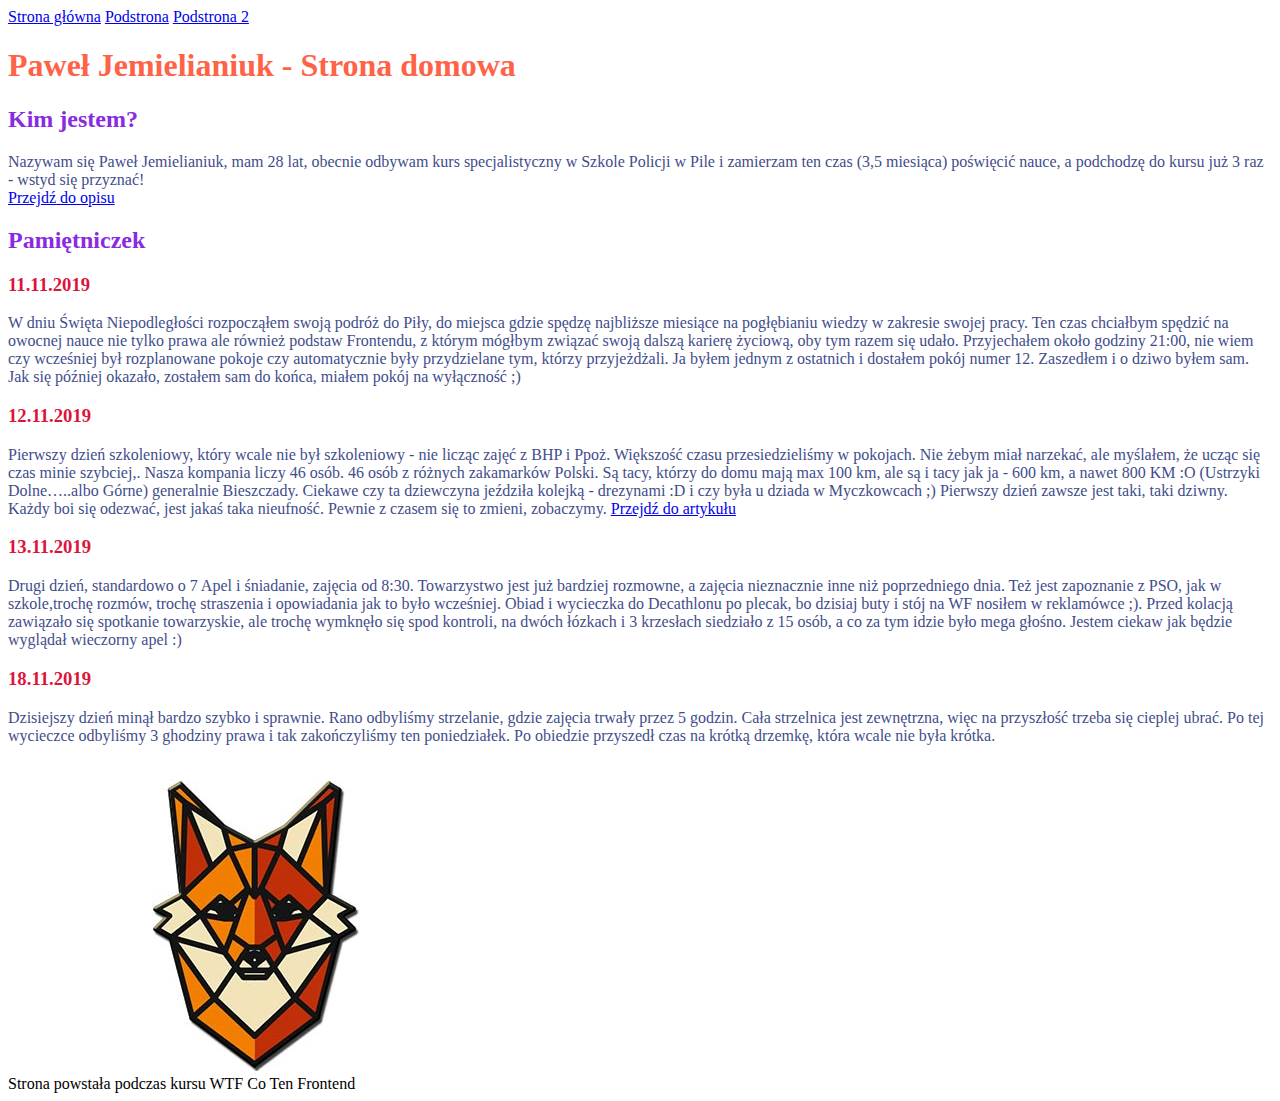
==== index.html @ 78b3e64c "inicial commit" ====
<!DOCTYPE html>
<html lang="pl">

<head>
    <meta charset="UTF-8">
    <meta name="viewport" content="width=device-width, initial-scale=1.0">
    <meta http-equiv="X-UA-Compatible" content="ie=edge">
    <title>Document</title>
    <link href="style.css" rel="stylesheet" type="text/css">
</head>

<body>
    <header>
        <a href="index.html">Strona główna</a>
        <a href="podstrona.html">Podstrona</a>
        <a href="podstrona2.html">Podstrona 2</a>
    </header>
    <main>
        <header>
            <h1 class="mainHeader">
                Paweł Jemielianiuk - Strona domowa
            </h1>
        </header>
        <section>
            <h2 class="sectionHeader">Kim jestem?</h2>
            <p class="paragraph">
                Nazywam się Paweł Jemielianiuk, mam 28 lat, obecnie odbywam kurs specjalistyczny w Szkole Policji w Pile
                i zamierzam ten czas (3,5 miesiąca) poświęcić nauce, a podchodzę do kursu już 3 raz - wstyd się
                przyznać!<br />
                <a href="#pamiętniczek">Przejdź do opisu</a>

            </p>
        </section>
        <section>
            <h2 class="sectionHeader">Pamiętniczek</h2>
            <section>
                <h3 class="paragraphHeader">11.11.2019</h3>
                <p class="paragraph">
                    W dniu Święta Niepodległości rozpocząłem swoją podróż do Piły, do miejsca gdzie spędzę najbliższe
                    miesiące na pogłębianiu wiedzy w zakresie swojej pracy. Ten czas chciałbym spędzić na owocnej nauce
                    nie tylko prawa ale również podstaw Frontendu, z którym mógłbym związać swoją dalszą karierę
                    życiową, oby tym razem się udało. Przyjechałem około godziny 21:00, nie wiem czy wcześniej był
                    rozplanowane pokoje czy automatycznie były przydzielane tym, którzy przyjeżdżali. Ja byłem jednym z
                    ostatnich i dostałem pokój numer 12. Zaszedłem i o dziwo byłem sam. Jak się później okazało,
                    zostałem sam do końca, miałem pokój na wyłączność ;)<br />

                </p>
            </section>
            <section>
                <h3 class="paragraphHeader">12.11.2019</h3>
                <p class="paragraph">
                    Pierwszy dzień szkoleniowy, który wcale nie był szkoleniowy - nie licząc zajęć z BHP i Ppoż.
                    Większość czasu przesiedzieliśmy w pokojach. Nie żebym miał narzekać, ale myślałem, że ucząc się
                    czas minie szybciej,. Nasza kompania liczy 46 osób. 46 osób z różnych zakamarków Polski. Są tacy,
                    którzy do domu mają max 100 km, ale są i tacy jak ja - 600 km, a nawet 800 KM :O (Ustrzyki
                    Dolne…..albo Górne) generalnie Bieszczady. Ciekawe czy ta dziewczyna jeździła kolejką - drezynami :D
                    i czy była u dziada w Myczkowcach ;) Pierwszy dzień zawsze jest taki, taki dziwny. Każdy boi się
                    odezwać, jest jakaś taka nieufność. Pewnie z czasem się to zmieni, zobaczymy.
                    <a href="podstrona.html">Przejdź do artykułu</a>
                </p>
            </section>
            <section>
                <h3 class="paragraphHeader">13.11.2019</h3>
                <p class="paragraph">Drugi dzień, standardowo o 7 Apel i śniadanie, zajęcia od 8:30. Towarzystwo jest już bardziej
                    rozmowne, a zajęcia nieznacznie inne niż poprzedniego dnia. Też jest zapoznanie z PSO, jak w
                    szkole,trochę rozmów, trochę straszenia i opowiadania jak to było wcześniej. Obiad i wycieczka do
                    Decathlonu po plecak, bo dzisiaj buty i stój na WF nosiłem w reklamówce ;). Przed kolacją zawiązało
                    się spotkanie towarzyskie, ale trochę wymknęło się spod kontroli, na dwóch łózkach i 3 krzesłach
                    siedziało z 15 osób, a co za tym idzie było mega głośno. Jestem ciekaw jak będzie wyglądał wieczorny
                    apel :)
                </p>
            </section>
            <section>
                <h3 class="paragraphHeader">18.11.2019</h3>
                <p class="paragraph">
                    Dzisiejszy dzień minął bardzo szybko i sprawnie. Rano odbyliśmy strzelanie, gdzie zajęcia trwały
                    przez 5 godzin. Cała strzelnica jest zewnętrzna, więc na przyszłość trzeba się cieplej ubrać. Po tej
                    wycieczce odbyliśmy 3 ghodziny prawa i tak zakończyliśmy ten poniedziałek. Po obiedzie przyszedł
                    czas na krótką drzemkę, która wcale nie była krótka.
                </p>
                <br/>
                <img src="lis.jpg" alt="Grafika przedstawiająca lisa">
            </section>
        </section>

    </main>
    <footer>
        Strona powstała podczas kursu WTF Co Ten Frontend
    </footer>

    <script src="main.js"></script>
</body>

</html>
---- style.css ----
.body {
    background: rgb(81, 81, 88);
}

.mainHeader {
    color: tomato;
}

.sectionHeader {
    color: blueviolet;
}

.paragraph {
    color: rgb(63, 77, 139);
}

.diaryHeader {
    color: orangered
}

.paragraphHeader {
    color: crimson;
}
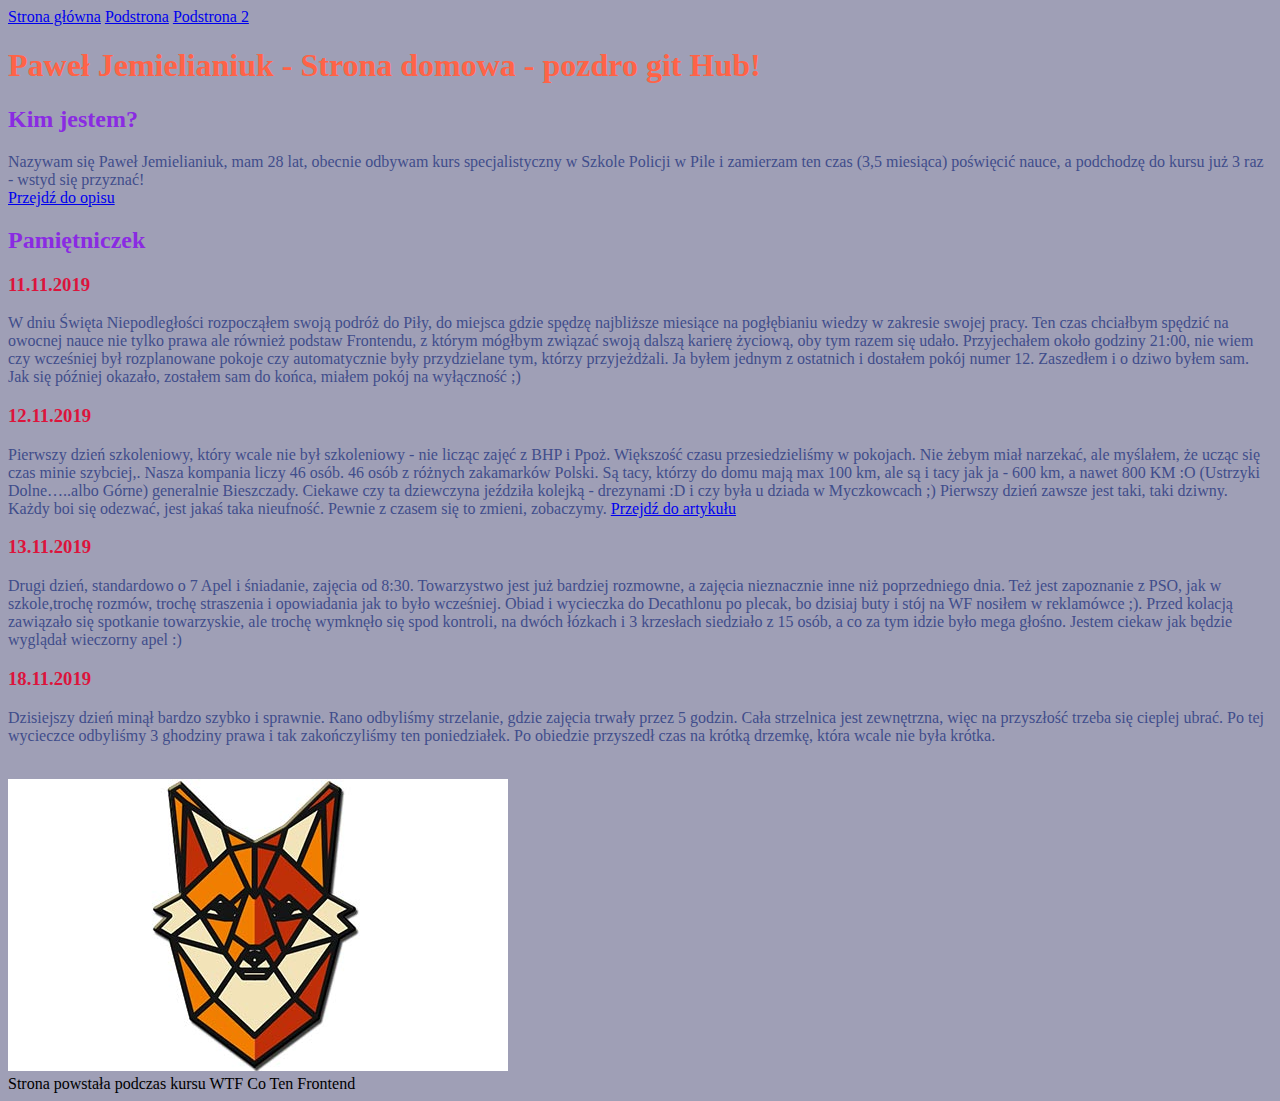
==== commit dbd76031: "feat: new Heading" ====
--- a/index.html
+++ b/index.html
@@ -18,7 +18,7 @@
     <main>
         <header>
             <h1 class="mainHeader">
-                Paweł Jemielianiuk - Strona domowa
+                Paweł Jemielianiuk - Strona domowa - pozdro git Hub!
             </h1>
         </header>
         <section>
--- a/style.css
+++ b/style.css
@@ -1,5 +1,5 @@
-.body {
-    background: rgb(81, 81, 88);
+body {
+    background: rgb(159, 159, 182);
 }
 
 .mainHeader {
